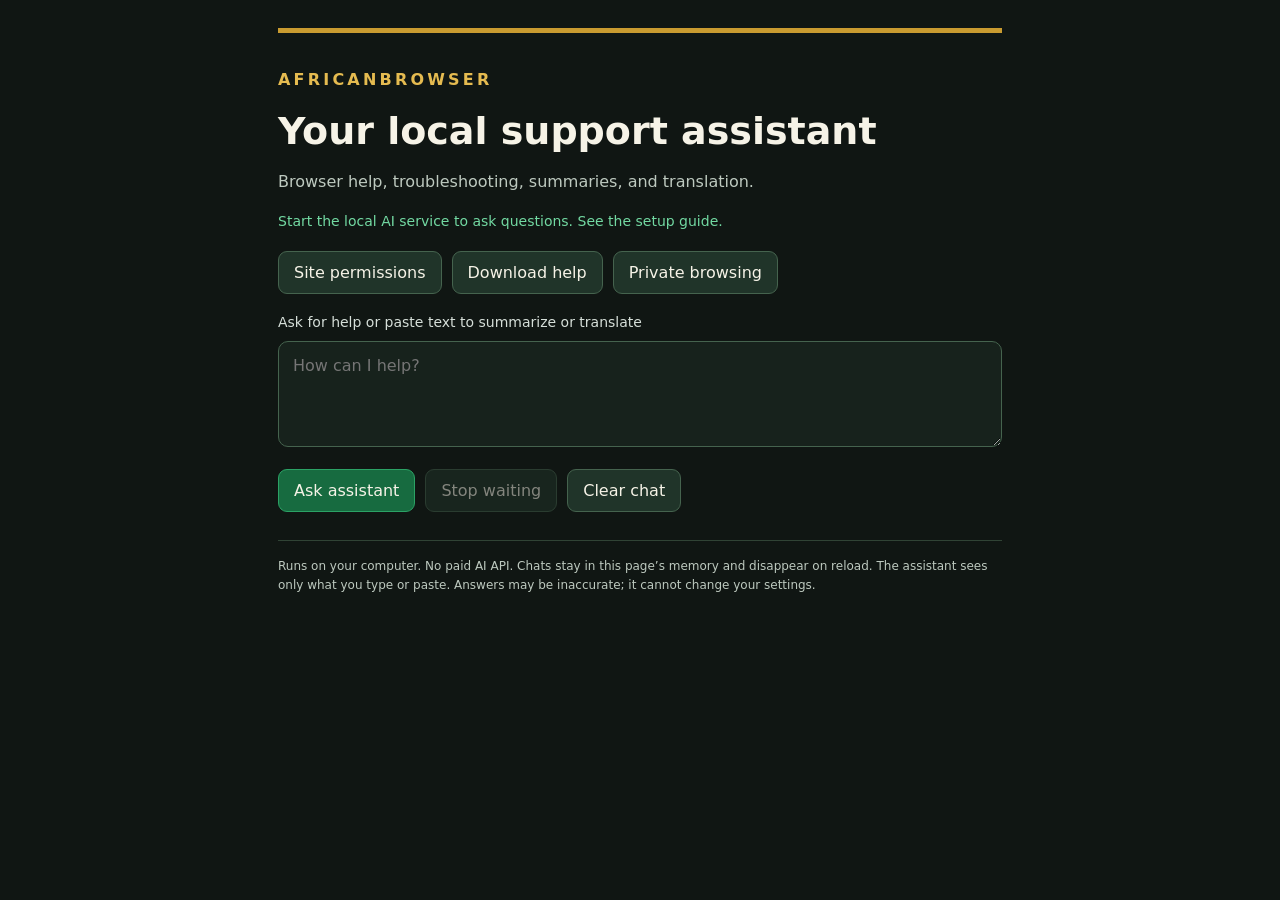
==== ai/web/index.html @ a67825a7 "Integrate Pan-African logo, Ansible automation, local AI support and hosted Chromium APK build" ====
<!doctype html>
<html lang="en"><head><meta charset="utf-8"><meta name="viewport" content="width=device-width, initial-scale=1"><title>AfricanBrowser Support</title><link rel="stylesheet" href="style.css"></head>
<body><main><header><p class="eyebrow">AFRICANBROWSER</p><h1>Your local support assistant</h1><p>Browser help, troubleshooting, summaries, and translation.</p><p id="status" role="status">Checking local model…</p></header>
<section class="quick" aria-label="Suggested questions"><button data-prompt="How do I manage site permissions safely?">Site permissions</button><button data-prompt="Help me troubleshoot a download that fails.">Download help</button><button data-prompt="Explain what private browsing does and does not protect.">Private browsing</button></section>
<section id="chat" aria-live="polite" aria-label="Conversation"></section>
<form id="form"><label for="prompt">Ask for help or paste text to summarize or translate</label><textarea id="prompt" maxlength="8000" rows="4" required placeholder="How can I help?"></textarea><div class="actions"><button id="send" type="submit">Ask assistant</button><button id="stop" type="button" disabled>Stop waiting</button><button id="clear" type="button">Clear chat</button></div></form>
<footer>Runs on your computer. No paid AI API. Chats stay in this page’s memory and disappear on reload. The assistant sees only what you type or paste. Answers may be inaccurate; it cannot change your settings.</footer></main><script src="app.js"></script></body></html>
---- ai/web/style.css ----
:root{color-scheme:dark;font-family:system-ui,sans-serif;background:#101613;color:#f6f3e7}*{box-sizing:border-box}body{margin:0}main{max-width:780px;margin:auto;padding:28px}header{border-top:5px solid #c99b30;padding-top:18px}.eyebrow{color:#e5bb50;letter-spacing:.2em;font-weight:800}h1{font-size:clamp(24px,5vw,38px);margin:12px 0}p,footer{line-height:1.6;color:#bdc9bf}#status{font-size:14px;color:#72d9a2}.quick,.actions{display:flex;flex-wrap:wrap;gap:10px;margin:18px 0}button{font:inherit;border:1px solid #45634e;border-radius:9px;padding:11px 15px;background:#203429;color:inherit;cursor:pointer}button:hover{border-color:#e5bb50}button:disabled{opacity:.5;cursor:default}#send{background:#176b40;border-color:#2ba265}textarea{width:100%;font:inherit;background:#17221c;color:inherit;padding:14px;border:1px solid #45634e;border-radius:10px;margin-top:10px;resize:vertical}label{font-size:14px;color:#d6dfd9}.message{white-space:pre-wrap;overflow-wrap:anywhere;border:1px solid #304335;padding:15px;border-radius:12px;margin:12px 0;line-height:1.6}.message.user{border-left:4px solid #c99b30;background:#24291c}.message.assistant{border-left:4px solid #3cbd7e;background:#15271d}.message.error{border-left:4px solid #d55945}footer{font-size:12px;border-top:1px solid #304335;margin-top:28px;padding-top:16px}
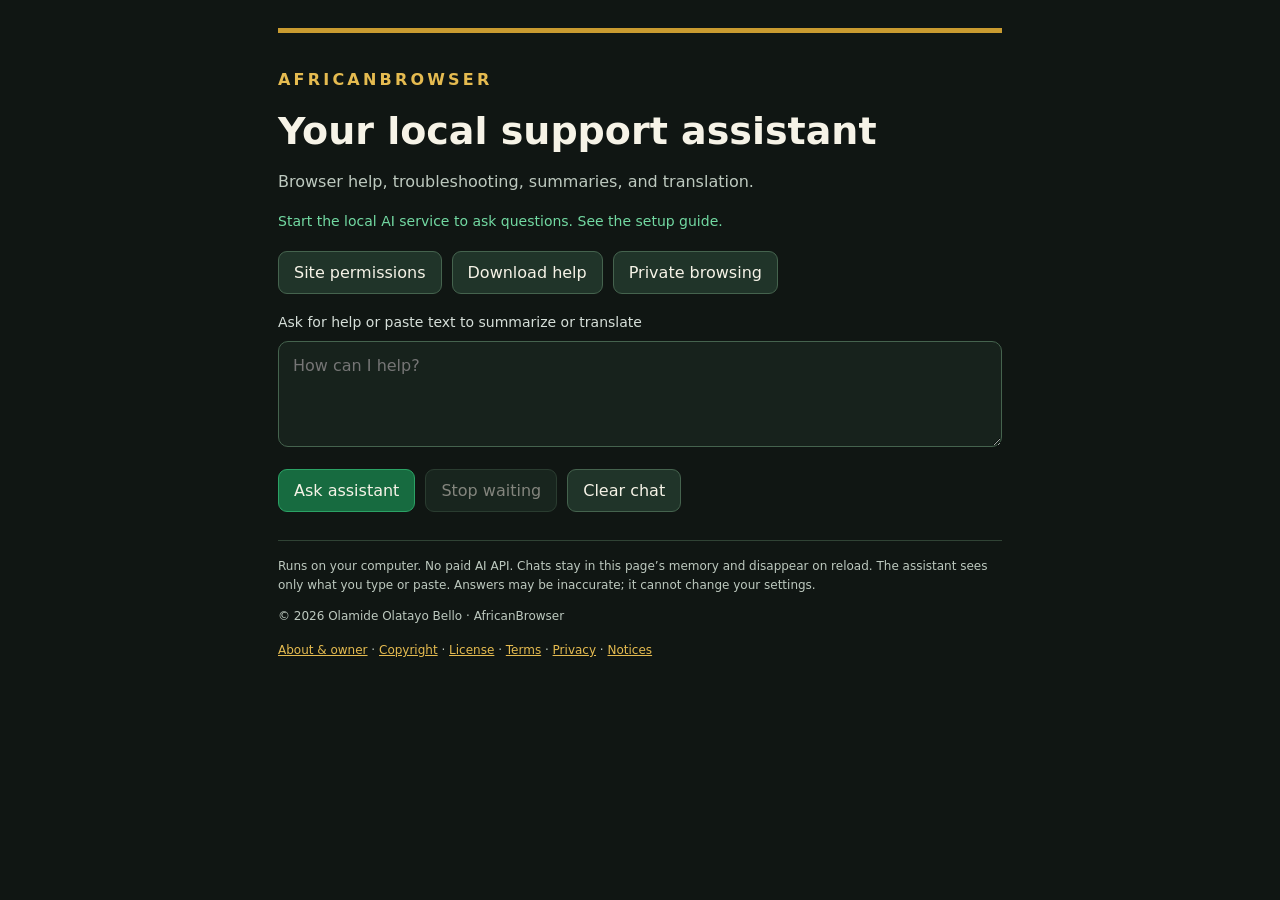
==== commit ef903679: "Add Bello ownership, BSD attribution, terms, privacy policy and packaged legal pages" ====
--- a/ai/web/index.html
+++ b/ai/web/index.html
@@ -4,4 +4,4 @@
 <section class="quick" aria-label="Suggested questions"><button data-prompt="How do I manage site permissions safely?">Site permissions</button><button data-prompt="Help me troubleshoot a download that fails.">Download help</button><button data-prompt="Explain what private browsing does and does not protect.">Private browsing</button></section>
 <section id="chat" aria-live="polite" aria-label="Conversation"></section>
 <form id="form"><label for="prompt">Ask for help or paste text to summarize or translate</label><textarea id="prompt" maxlength="8000" rows="4" required placeholder="How can I help?"></textarea><div class="actions"><button id="send" type="submit">Ask assistant</button><button id="stop" type="button" disabled>Stop waiting</button><button id="clear" type="button">Clear chat</button></div></form>
-<footer>Runs on your computer. No paid AI API. Chats stay in this page’s memory and disappear on reload. The assistant sees only what you type or paste. Answers may be inaccurate; it cannot change your settings.</footer></main><script src="app.js"></script></body></html>
+<footer>Runs on your computer. No paid AI API. Chats stay in this page’s memory and disappear on reload. The assistant sees only what you type or paste. Answers may be inaccurate; it cannot change your settings.<p>© 2026 Olamide Olatayo Bello · AfricanBrowser</p><nav aria-label="Legal information"><a href="legal/about.html">About &amp; owner</a> · <a href="legal/copyright.html">Copyright</a> · <a href="legal/license.html">License</a> · <a href="legal/terms.html">Terms</a> · <a href="legal/privacy.html">Privacy</a> · <a href="legal/notices.html">Notices</a></nav></footer></main><script src="app.js"></script></body></html>
--- a/ai/web/style.css
+++ b/ai/web/style.css
@@ -1 +1,3 @@
 :root{color-scheme:dark;font-family:system-ui,sans-serif;background:#101613;color:#f6f3e7}*{box-sizing:border-box}body{margin:0}main{max-width:780px;margin:auto;padding:28px}header{border-top:5px solid #c99b30;padding-top:18px}.eyebrow{color:#e5bb50;letter-spacing:.2em;font-weight:800}h1{font-size:clamp(24px,5vw,38px);margin:12px 0}p,footer{line-height:1.6;color:#bdc9bf}#status{font-size:14px;color:#72d9a2}.quick,.actions{display:flex;flex-wrap:wrap;gap:10px;margin:18px 0}button{font:inherit;border:1px solid #45634e;border-radius:9px;padding:11px 15px;background:#203429;color:inherit;cursor:pointer}button:hover{border-color:#e5bb50}button:disabled{opacity:.5;cursor:default}#send{background:#176b40;border-color:#2ba265}textarea{width:100%;font:inherit;background:#17221c;color:inherit;padding:14px;border:1px solid #45634e;border-radius:10px;margin-top:10px;resize:vertical}label{font-size:14px;color:#d6dfd9}.message{white-space:pre-wrap;overflow-wrap:anywhere;border:1px solid #304335;padding:15px;border-radius:12px;margin:12px 0;line-height:1.6}.message.user{border-left:4px solid #c99b30;background:#24291c}.message.assistant{border-left:4px solid #3cbd7e;background:#15271d}.message.error{border-left:4px solid #d55945}footer{font-size:12px;border-top:1px solid #304335;margin-top:28px;padding-top:16px}
+
+a{color:#e5bb50}a:focus-visible{outline:2px solid #72d9a2;outline-offset:3px}pre{white-space:pre-wrap;overflow-wrap:anywhere;font-size:.9rem;line-height:1.6}nav{line-height:2}
